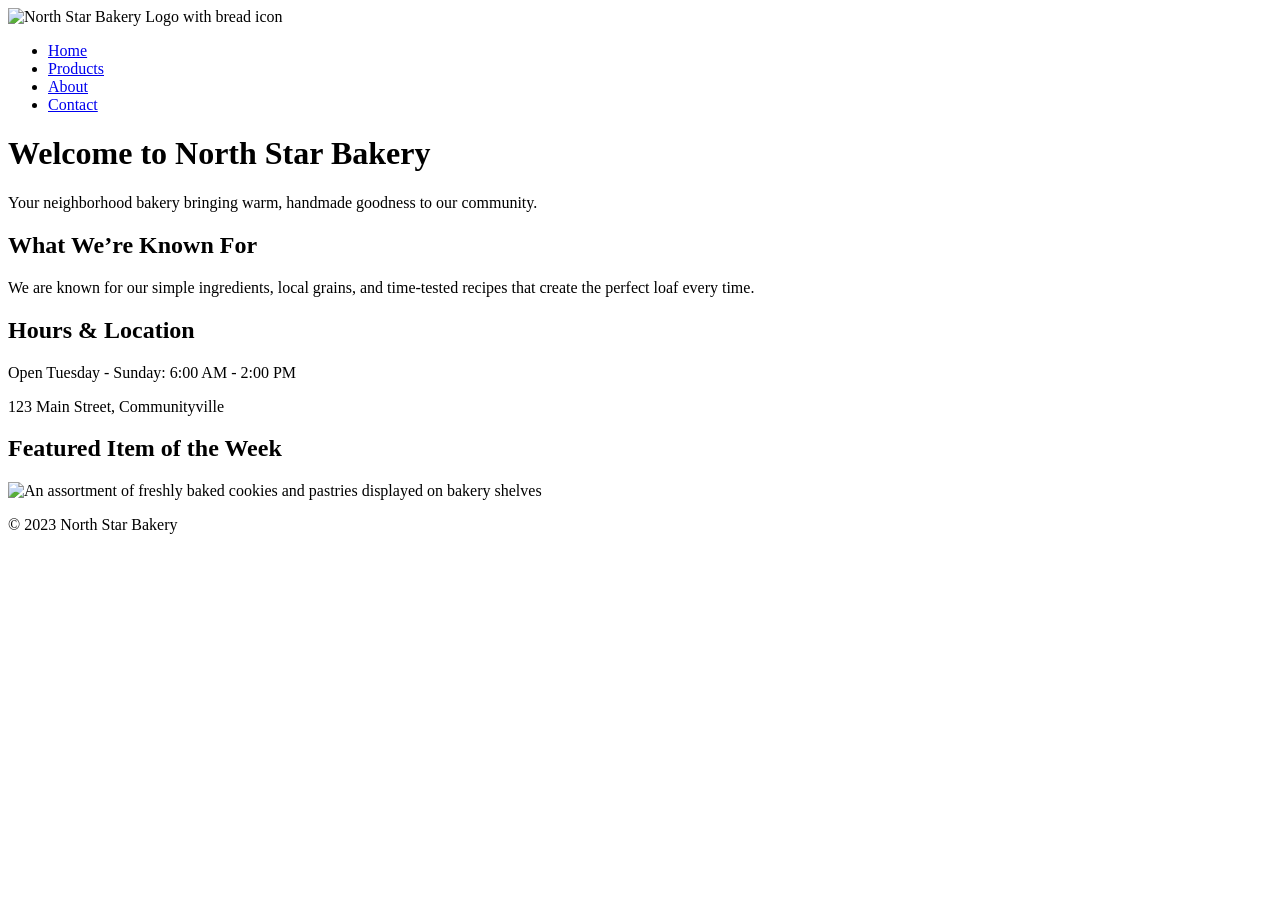
==== index.html @ 83470beb "Create index.html for North Star Bakery homepage This HTML file serves as the homepage for North Sta" ====
<!DOCTYPE html>
<html lang="en">
<head>
    <meta charset="UTF-8">
    <meta name="viewport" content="width=device-width, initial-scale=1.0">
    <title>North Star Bakery - Home</title>
</head>
<body>
    <header>
        <img src="bakery-logo.png" alt="North Star Bakery Logo with bread icon">
        <nav>
            <ul>
                <li><a href="index.html">Home</a></li>
                <li><a href="products.html">Products</a></li>
                <li><a href="about.html">About</a></li>
                <li><a href="contact.html">Contact</a></li>
            </ul>
        </nav>
    </header>
    <main>
        <h1>Welcome to North Star Bakery</h1>
        <p>Your neighborhood bakery bringing warm, handmade goodness to our community.</p>
        
        <section>
            <h2>What We’re Known For</h2>
            <p>We are known for our simple ingredients, local grains, and time-tested recipes that create the perfect loaf every time.</p>
        </section>

        <section>
            <h2>Hours & Location</h2>
            <p>Open Tuesday - Sunday: 6:00 AM - 2:00 PM</p>
            <p>123 Main Street, Communityville</p>
        </section>

        <section>
            <h2>Featured Item of the Week</h2>
            <picture>
                <source media="(min-width: 800px)" srcset="bakery-feature-large.png">
                <img src="bakery-feature-small.png" alt="An assortment of freshly baked cookies and pastries displayed on bakery shelves">
            </picture>
        </section>
    </main>
    <footer>
        <p>&copy; 2023 North Star Bakery</p>
    </footer>
</body>
</html>
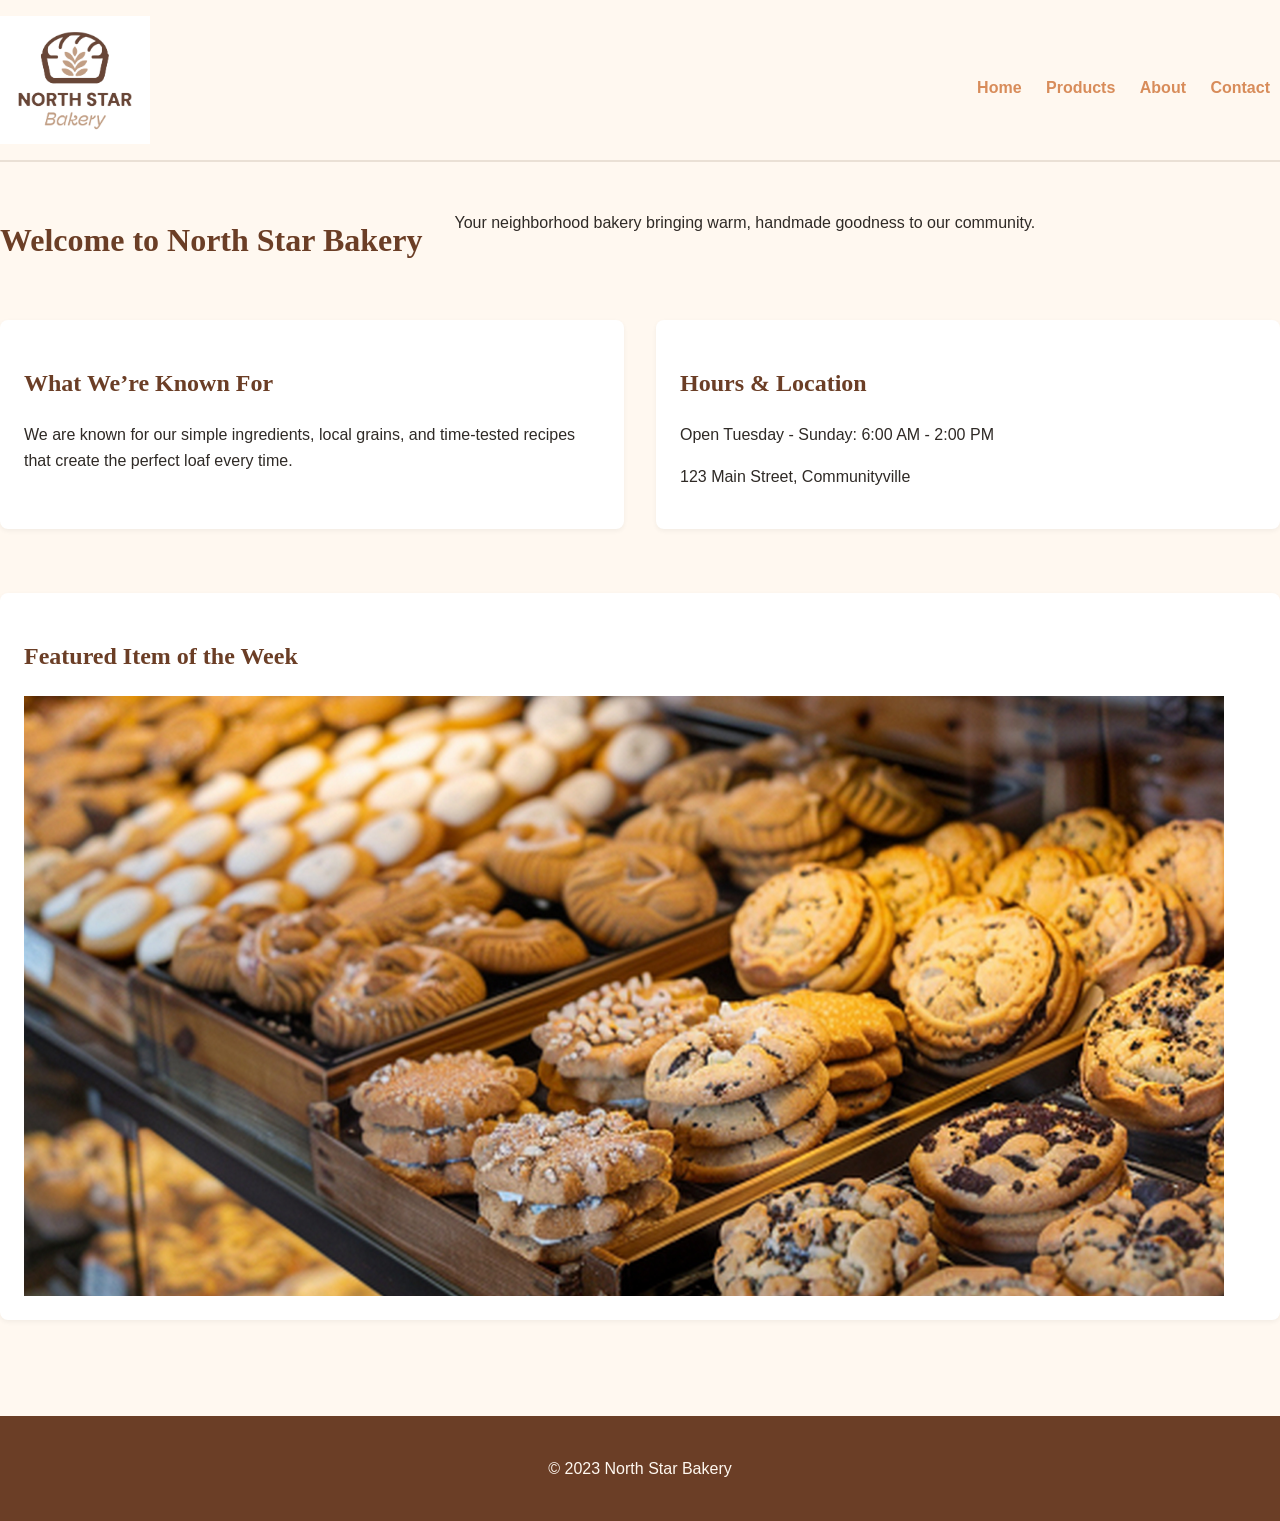
==== commit da85cee3: "Add link to external stylesheet in index.html" ====
--- a/index.html
+++ b/index.html
@@ -1,6 +1,7 @@
 <!DOCTYPE html>
 <html lang="en">
 <head>
+    <link rel="stylesheet" href="styles.css">
     <meta charset="UTF-8">
     <meta name="viewport" content="width=device-width, initial-scale=1.0">
     <title>North Star Bakery - Home</title>
--- a/styles.css
+++ b/styles.css
@@ -0,0 +1,187 @@
+/* North Star Bakery - Touchstone 3 CSS */
+
+/* --- 1. Global Styles & Typography --- */
+:root {
+    --cream-bg: #FFF8F0;
+    --dark-charcoal: #2F2A26;
+    --brand-brown: #6B3E26;
+    --accent-peach: #D88C5A;
+    --sans-serif-font: 'Helvetica', 'Arial', sans-serif;
+    --serif-font: 'Georgia', 'Times New Roman', serif;
+}
+
+body {
+    background-color: var(--cream-bg);
+    color: var(--dark-charcoal);
+    font-family: var(--sans-serif-font);
+    line-height: 1.6;
+    margin: 0;
+    padding: 0;
+}
+
+h1, h2, h3 {
+    font-family: var(--serif-font);
+    color: var(--brand-brown);
+}
+
+a {
+    color: var(--accent-peach);
+    text-decoration: none;
+}
+
+a:hover {
+    text-decoration: underline;
+}
+
+img, video {
+    max-width: 100%;
+    height: auto;
+    display: block;
+}
+
+/* --- 2. Page Structure & Mobile-First Layout --- */
+.container {
+    width: 90%;
+    max-width: 960px;
+    margin: 0 auto;
+}
+
+header {
+    padding: 1rem 0;
+    text-align: center;
+    border-bottom: 2px solid #EAE0D5;
+}
+
+header img {
+    width: 150px;
+    margin: 0 auto;
+}
+
+nav ul {
+    list-style-type: none;
+    padding: 0;
+    margin: 1rem 0 0;
+}
+
+nav ul li {
+    display: inline-block;
+    margin: 0 10px;
+}
+
+nav a {
+    font-weight: bold;
+}
+
+main {
+    padding: 2rem 0;
+}
+
+footer {
+    background-color: var(--brand-brown);
+    color: var(--cream-bg);
+    text-align: center;
+    padding: 1.5rem 0;
+    margin-top: 2rem;
+}
+
+section {
+    margin-bottom: 2rem;
+    padding: 1.5rem;
+    background-color: #fff;
+    border-radius: 8px;
+    box-shadow: 0 2px 5px rgba(0,0,0,0.05);
+}
+
+/* --- 3. Specific Element Styling --- */
+figure {
+    margin: 1rem 0;
+    text-align: center;
+}
+
+figcaption {
+    font-style: italic;
+    color: #555;
+    margin-top: 0.5rem;
+}
+
+/* Form Styling */
+form {
+    display: flex;
+    flex-direction: column;
+}
+
+fieldset {
+    border: 1px solid #ccc;
+    border-radius: 5px;
+    padding: 1rem;
+    margin-bottom: 1rem;
+}
+
+legend {
+    font-family: var(--serif-font);
+    font-weight: bold;
+    color: var(--brand-brown);
+    padding: 0 0.5rem;
+}
+
+label {
+    margin-bottom: 0.5rem;
+    font-weight: bold;
+}
+
+input, textarea, select {
+    width: 100%;
+    padding: 0.75rem;
+    margin-bottom: 1rem;
+    border: 1px solid #ccc;
+    border-radius: 4px;
+    font-size: 1rem;
+}
+
+button[type="submit"] {
+    background-color: var(--accent-peach);
+    color: white;
+    font-weight: bold;
+    font-size: 1.1rem;
+    padding: 0.8rem 1.5rem;
+    border: none;
+    border-radius: 5px;
+    cursor: pointer;
+    align-self: flex-start;
+}
+
+button[type="submit"]:hover {
+    background-color: #c97b4a;
+}
+
+/* --- 4. Responsive Design --- */
+
+/* On tablets and larger screens, switch to a multi-column layout for certain elements */
+@media (min-width: 768px) {
+    main {
+        display: flex;
+        flex-wrap: wrap;
+        gap: 2rem;
+    }
+
+    /* Allow sections to take up different amounts of space */
+    main > section {
+        flex: 1 1 45%; /* Flex-grow, flex-shrink, flex-basis */
+    }
+
+    /* Make the contact form and hero sections full-width */
+    .full-width {
+        flex-basis: 100%;
+    }
+    
+    header {
+        display: flex;
+        justify-content: space-between;
+        align-items: center;
+        text-align: left;
+    }
+
+    header img {
+        margin: 0;
+    }
+}
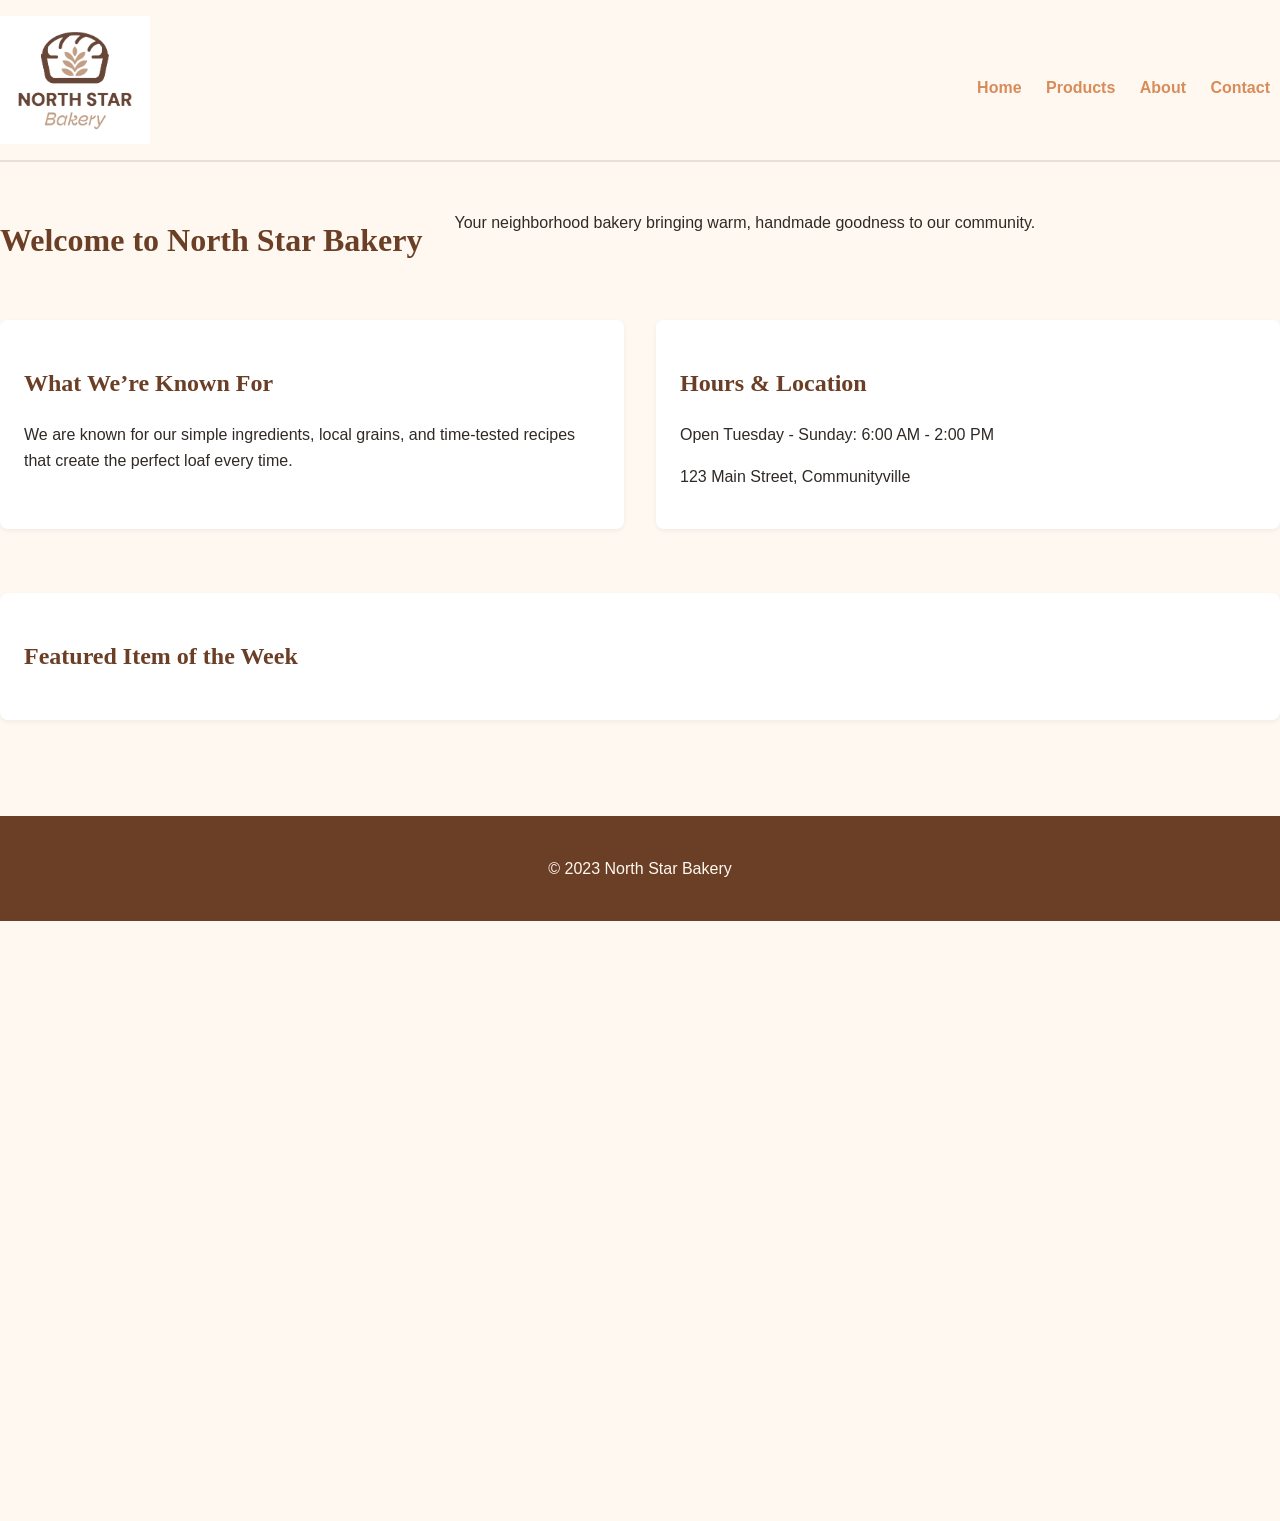
==== commit 0520f6d7: "Add script tag for external JavaScript file" ====
--- a/index.html
+++ b/index.html
@@ -44,5 +44,6 @@
     <footer>
         <p>&copy; 2023 North Star Bakery</p>
     </footer>
+    <script src="script.js"></script>
 </body>
 </html>
